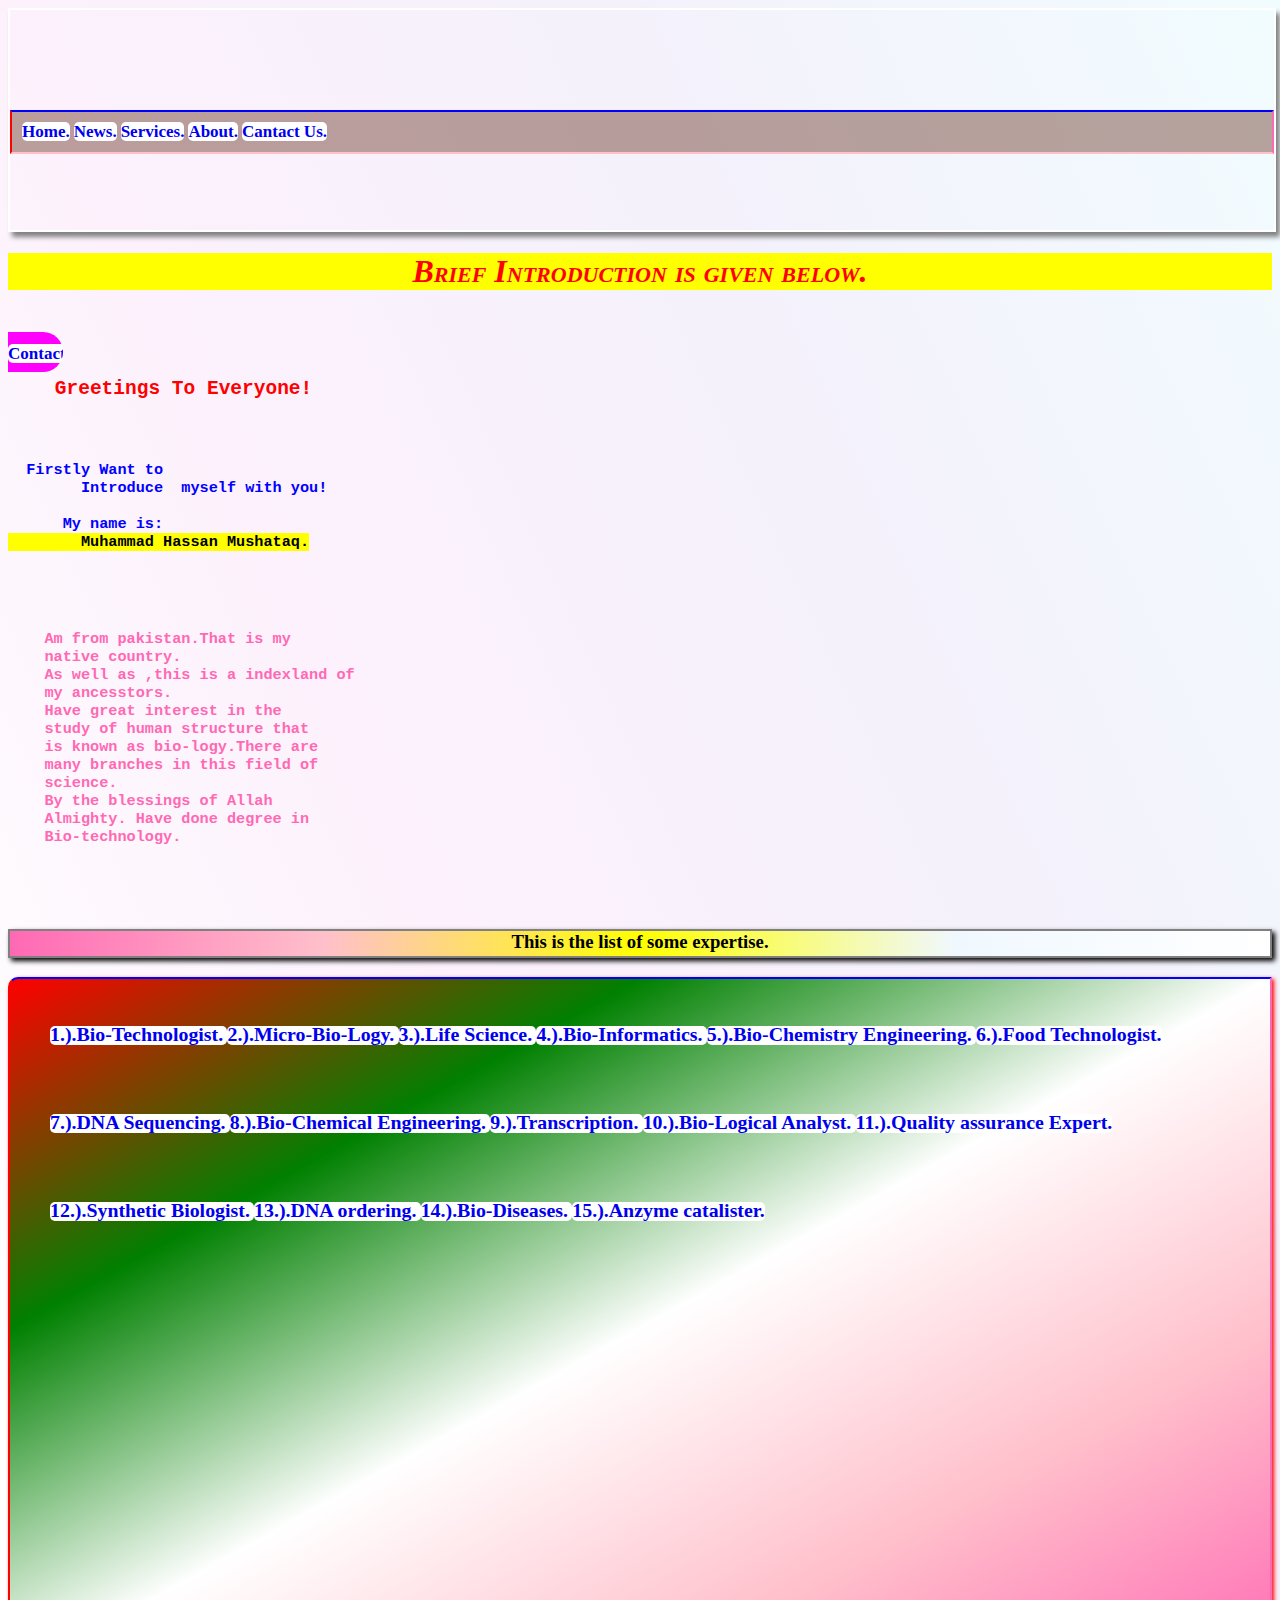
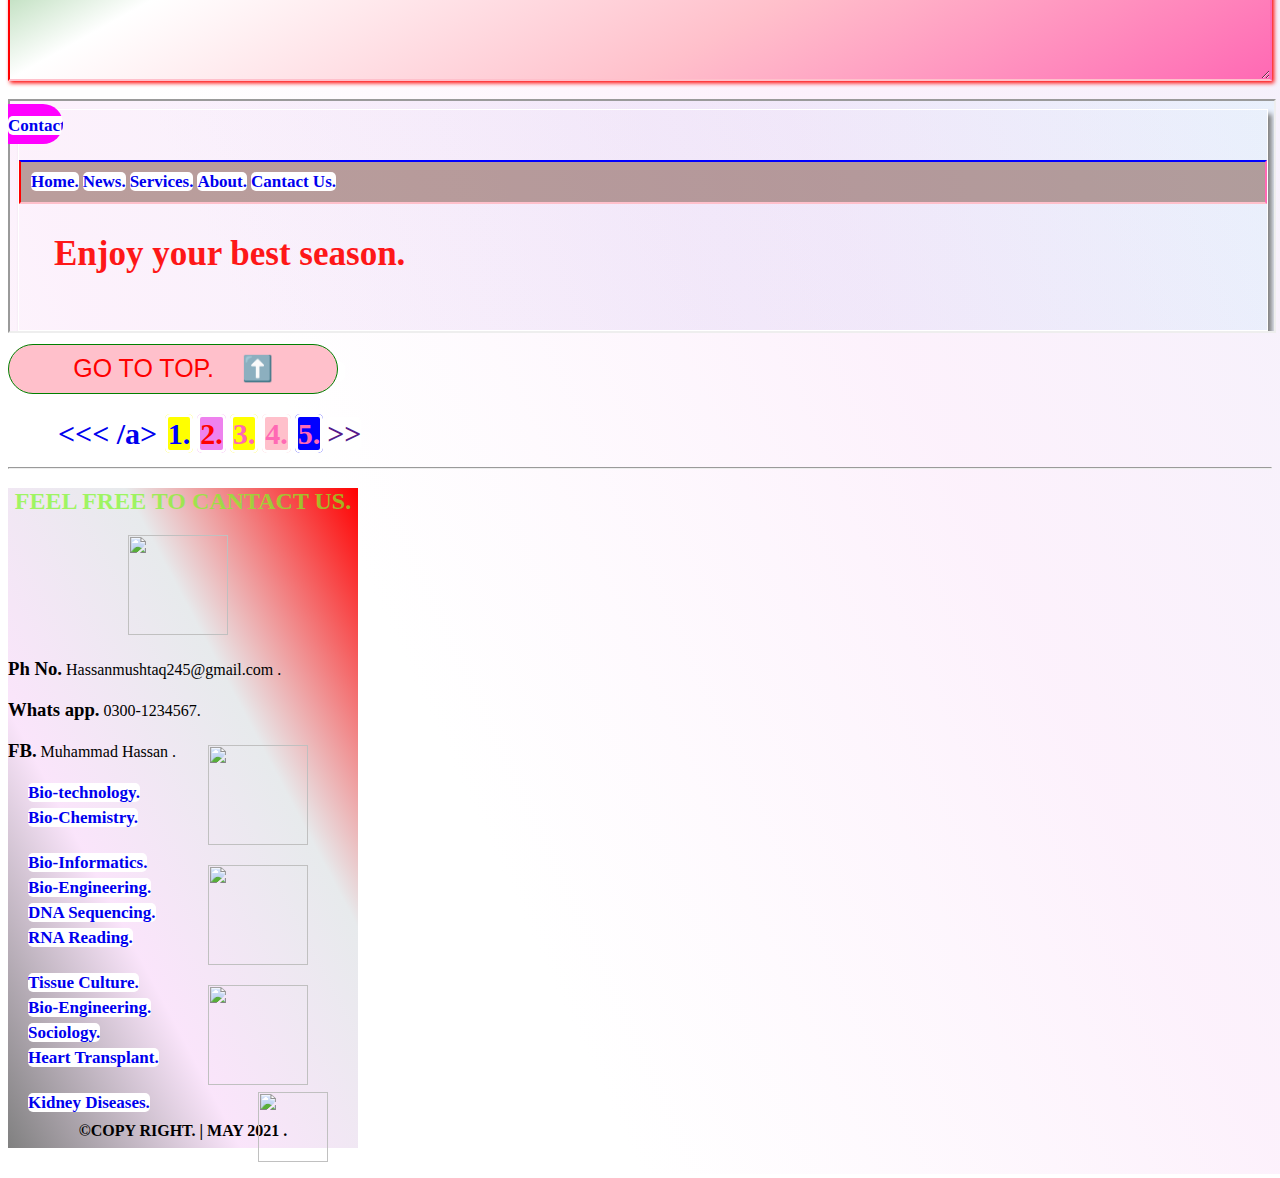
==== about.html @ 9cd4fee5 "initial comment" ====
<!DOCTYPE html>

<html lang="eng-us">

<head>
  <meta name="viewport" content="width=device-width, initial-scale=1.0">
  <meta http-equiv="CONTENT-TYPE" content="text/html; charset=UTF-8">
  <title>About Us.</title>
  <meta charset="utf-8">
  <link href="style.css" rel="stylesheet">
</head>

<body>
  <div id="nav4">
    <ul style="border-radius: 0px;   background-color: rgba(120,73,60,0.5);  border-radius: 0px; margin-top: 100px;   ">
      <a style="margin-left: -30px;   " href="index.html">Home.<li></li></a>
      <a href="news.html">News.<li></li></a>
      <a href="services.html">Services.<li></li></a>
      <a href="about.html">About.<li></li></a>
      <a href="contact.html">Cantact Us.<li></li></a>
    </ul>
  </div>


  <div style="z-index: 1;  margin-left: 0px;  margin-top: 100px;     " id="Contact_fixed">
    <a href="contact.html">
      Contact Us.</a>
  </div>

  <h1
    style="margin-left: 0px;  background-color: yellow;  text-align: center;  color: red; font-style: italic;  font-variant: small-caps;  ">
    Brief Introduction is given below.</h1>
  <p>
  <pre><h2 style="color: red;  ">  
      
      
    Greetings To Everyone!</h2>
      <h3 style="color: blue; ">  Firstly Want to 
        Introduce  myself with you!
    
      My name is: <mark>
        Muhammad Hassan Mushataq.</mark></h3>
      <h3 style="color: hotpink;  ">
    Am from pakistan.That is my 
    native country.
    As well as ,this is a indexland of
    my ancesstors.
    Have great interest in the 
    study of human structure that 
    is known as bio-logy.There are 
    many branches in this field of 
    science.
    By the blessings of Allah 
    Almighty. Have done degree in 
    Bio-technology.
      </h3>
    </pre>
  </p>
  <h3
    style=" border: 2px solid grey;   text-align: center; background-color: white; box-shadow: 3px 3px 5px black; height: 25px;    margin-top: 20px;  background-image: linear-gradient(to left ,white,aliceblue,yellow,pink,hotpink); ">
    This is the list of some expertise. </h3>




  <ul
    style="height: 700px;  margin: 0px;   overflow: auto; resize: auto;  box-shadow: 2px 2px 4px red;  background-image: linear-gradient(to bottom right ,red,green,white,pink,hotpink) ">

    <a
      href="https://www.google.com/url?sa=t&source=web&rct=j&url=https://learn.org/articles/Biotechnician_Frequently_Asked_Career_and_Salary_Questions.html&ved=2ahUKEwie59WF8e_yAhUjzoUKHdKLAlcQFnoECAcQBQ&usg=AOvVaw0mFumDjKcEqJSX8TJBc6c8   ">
      <li>
        <h3>1.).Bio-Technologist.</h3>
      </li>
    </a>
    <a
      href=" https://www.google.com/url?sa=t&source=web&rct=j&url=https://www.nature.com/subjects/microbiology&ved=2ahUKEwiZgfLx8O_yAhVCzYUKHbgHD_QQFnoECFsQBQ&usg=AOvVaw0Kgr1nWhgxZPzt3Gu9NaBw ">
      <li>
        <h3>2.).Micro-Bio-Logy.</h3>
      </li>
    </a>
    <a
      href=" https://www.google.com/url?sa=t&source=web&rct=j&url=https://www.journals.elsevier.com/life-sciences&ved=2ahUKEwinl8fk8O_yAhUErxoKHY4YDCAQFnoECAwQBQ&usg=AOvVaw15R36EHIaOsaGJD3xRQGC- ">
      <li>
        <h3>3.).Life Science.</h3>
      </li>
    </a>
    <a
      href=" https://www.googleadservices.com/pagead/aclk?sa=L&ai=DChcSEwiMvKbU8O_yAhWGhdUKHZZ_Ap4YABAAGgJ3cw&ae=2&ohost=www.google.com&cid=CAESQOD285w23EkCc103GOt9DLh5YTBenlTULRrW_HI4yBdjOzdPVJhPJjE6MJYs0O-FSr-fF87FbjCMKp8sPYx77Rw&sig=AOD64_02zMU7JUruobDP2lYvaXtkzPmSUg&q&adurl&ved=2ahUKEwjHmpzU8O_yAhXuzIUKHV1ND20Q0Qx6BAgGEAE ">
      <li>
        <h3>4.).Bio-Informatics.</h3>
      </li>
    </a>
    <a
      href="https://www.googleadservices.com/pagead/aclk?sa=L&ai=DChcSEwijhrDH8O_yAhU3GgYAHT8OAXMYABAAGgJ3cw&ae=1&ohost=www.google.com&cid=CAESQOD2qY1yNiV3yrTq4WrHIbXj21AcsTt0XnCXArDQQJo4MSvMgX_rLIGq5_qLQdnCRUPbyfc8ySyhANPe-XSQoG0&sig=AOD64_3ydGEnt1s3ydhw2u-mutOVgWvogg&q&adurl=https://www.exxonmobilchemical.com/en/?utm_source%3Dgoogle%26utm_medium%3Dcpc%26utm_campaign%3Dchemical_general_none%26ds_k%3Dchemical%2Bengineering%26gclsrc%3Daw.ds%26gclid%3DCjwKCAjwvuGJBhB1EiwACU1AiRGYGDkJVYXy6x_7HJ8KbEf3aXf63aTevfHoJ_I9hxRm2HM-OmpCMRoCknwQAvD_BwE&ved=2ahUKEwjwyqbH8O_yAhVNxIUKHZ7EA1gQ0Qx6BAgEEAE  ">
      <li>
        <h3>5.).Bio-Chemistry Engineering.</h3>
      </li>
    </a>
    <a
      href=" https://www.google.com/url?sa=t&source=web&rct=j&url=https://www.ift.org/career-development/learn-about-food-science/food-facts/about-fs-and-t&ved=2ahUKEwi486O48O_yAhVFQBoKHSYNBUMQFnoECCUQBQ&usg=AOvVaw3S3WMksAb_3wXVKqEEDvGH ">
      <li>
        <h3>6.).Food Technologist.</h3>
      </li>
    </a>
    <a
      href="https://www.googleadservices.com/pagead/aclk?sa=L&ai=DChcSEwjKl5Wq8O_yAhXYiNUKHe2jA58YABABGgJ3cw&ae=2&ohost=www.google.com&cid=CAESQOD2LWOGkJ4R4JXDqlR3ws4nByLhT85gGocOJZ6eswZRFgA9tci4XxLfMibupuuZMsRyVOSMHkquIyB0AYqyNn8&sig=AOD64_3ArBCNnTF1DVMbKUKB4q3nzyAR2Q&q&adurl&ved=2ahUKEwinzoyq8O_yAhUvxYUKHb7rBJ4Q0Qx6BAgFEAE ">
      <li>
        <h3>7.).DNA Sequencing.</h3>
      </li>
    </a>

    <a
      href="https://www.google.com/url?sa=t&source=web&rct=j&url=https://usic.sheffield.ac.uk/programmes/subjects/chemical-and-biological-engineering&ved=2ahUKEwjmwpmb8O_yAhXox4UKHQSaD7QQFnoECAQQBQ&usg=AOvVaw3b0rHgeronPrVDXd04c7yV  ">
      <li>
        <h3>8.).Bio-Chemical Engineering.</h3>
      </li>
    </a>
    <a
      href=" https://www.google.com/url?sa=t&source=web&rct=j&url=https://en.m.wikipedia.org/wiki/Transcription_(biology)&ved=2ahUKEwjK1fWG8O_yAhURCxoKHRHxBwQQFnoECEsQAQ&usg=AOvVaw3YYEMO_RgzqRVYSu7GePLV ">
      <li>
        <h3>9.).Transcription.</h3>
      </li>
    </a>
    <a
      href="https://www.google.com/url?sa=t&source=web&rct=j&url=https://www.nebiolab.com/basics-of-bioanalysis/amp/&ved=2ahUKEwjXwM7t7-_yAhUQ1xoKHdJ1CRUQFnoECDoQAQ&usg=AOvVaw3wsBxi8LgYfl0FiR7ZL7En&ampcf=1   ">
      <li>
        <h3>10.).Bio-Logical Analyst.</h3>
      </li>
    </a>
    <a
      href=" https://www.googleadservices.com/pagead/aclk?sa=L&ai=DChcSEwjil8vY7-_yAhUZGQYAHQQ_COQYABABGgJ3cw&ae=2&ohost=www.google.com&cid=CAESQOD2TinUneI9yU-JMkt8iYmqtJxuU4r4UgMLr4OI8eewXZhGorgGjRhf2KHeUYe72l0mW9EWgrMArRBeP-Dl3_A&sig=AOD64_0VzwWCB8JnbBz8pgghy3j69M7doA&q&adurl&ved=2ahUKEwi2sMPY7-_yAhVSyhoKHWW9CncQ0Qx6BAgEEAE  ">
      <li>
        <h3>11.).Quality assurance Expert.</h3>
      </li>
    </a>
    <a
      href="https://www.googleadservices.com/pagead/aclk?sa=L&ai=DChcSEwiC3prH7-_yAhVZxNUKHdxKDucYABAAGgJ3cw&ae=2&ohost=www.google.com&cid=CAESQOD23BAizCY_MNgEq3L8A6asjiWoZGblFpUoqT8H2c1d4yKshcP3oTIYxszmdSKbR7BHCbepTWfsvD0sD0Usavk&sig=AOD64_0QidXGNBxp4mXu7SI5uv2L4eEKQw&q&adurl&ved=2ahUKEwj35JHH7-_yAhVEhRoKHZqLAUkQ0Qx6BAgFEAE   ">
      <li>
        <h3>12.).Synthetic Biologist.</h3>
      </li>
    </a>
    <a
      href="https://www.googleadservices.com/pagead/aclk?sa=L&ai=DChcSEwjK0fCn7-_yAhXUmtUKHdu_AcoYABADGgJ3cw&ae=2&ohost=www.google.com&cid=CAESQOD2nXKRcGGt4l4PauAh8yhtG6yMCpp1Z-qtB5PYQflxCqfbTM4QPNSEMaLGijAvT7ApPOrfa_lYyyQZ1iRkGPw&sig=AOD64_0PXyZYX8WMx_jtQOL_e1ItOE4K-w&q&adurl&ved=2ahUKEwjO0-in7-_yAhUD3IUKHSVUAB8Q0Qx6BAgDEAE    ">
      <li>
        <h3>13.).DNA ordering.</h3>
      </li>
    </a>
    <a
      href=" https://www.google.com/url?sa=t&source=web&rct=j&url=https://emergency.cdc.gov/agent/agentlist-category.asp&ved=2ahUKEwjRssiN7-_yAhVIJhoKHcUgB3MQFnoECAMQBQ&usg=AOvVaw3LrJ9QTZJy5doMGyxid79j   ">
      <li>
        <h3>14.).Bio-Diseases.</h3>
      </li>
    </a>
    <a
      href="https://www.googleadservices.com/pagead/aclk?sa=L&ai=DChcSEwi60JX66e_yAhWD-FEKHc3cCSYYABAAGgJ3cw&ae=2&ohost=www.google.com&cid=CAESQOD2rPL30a7z6gFT_JyeO8Mo6k2tzL2asyqduDLJlIWoUkOq4sMqT7knWcZhpF5Nbl5Ha9FbOOiVgABC1-9U3L4&sig=AOD64_2MZ-XgwDVhHZuZBOc_iio6Wr4e-Q&q&adurl&ved=2ahUKEwi9xI766e_yAhWrzoUKHX7qD3gQ0Qx6BAgDEAE    ">
      <li>
        <h3>15.).Anzyme catalister.</h3>
      </li>
    </a>
    </a>
  </ul>
  <br>





  <div style="margin-left: 0px;  z-index: 1;  margin-top: 5px;   " id="Contact_fixed">
    <a href="contact.html">
      Contact Us.</a>
  </div>




  <!--iframe.-->

  <iframe src="index.html" height="230px" width="100%"></iframe>

  <a href="about.html"><input style="margin-left: 0px;    " class="gototop" type="submit" value="GO TO TOP.    ⬆️" </a>
    <p style="margin-left: 50px;   ">
      <a style="font-size: 30px;    background-color: white;    " href="index.html">&lt<< /a>
          <a style="background-color: yellow;      color: blue;   " class="pgn" href="index.html">1.</a>
          <a style="background-color: violet;   color: red;   " class="pgn" href="news.html">2.</a>
          <a style="background-color: yellow; " class="pgn" href="services.html">3.</a>
          <a style="background-color: pink; " class="pgn" href="about.html">4.</a>
          <a style="background-color: blue;   " class="pgn" href="contact.html">5.</a>
          <a style="font-size: 30px;   " href="">>></a>
    </p>

    <hr>














    <!--footer.-->
    <footer style="margin-left:  0px;">
      <h2 style="color: rgba(125,250,35,0.7); text-align: center;   ">FEEL FREE TO CANTACT US.</h2>
      <img style="margin-left: 120px;         " src="all/web./telephone-3594206_1920.jpg" height="100px"
        width="100px"><br>

      <h3 style="display: inline-block;   ">Ph No.</h3>
      <p style="display: inline-block;  "> Hassanmushtaq245@gmail.com .</p><br>
      <h3 style="display: inline-block;  margin-top: 0px;   ">Whats app.</h3>
      <p style="display: inline-block;  margin-top: -30px;   ">0300-1234567.</p> <br>
      <h3 style="display: inline-block;   margin-top: 0px;   ">FB.</h3>
      <p style="display: inline-block;  margin-top: 0px;     ">Muhammad Hassan .</p> <br>
      <a class="link"
        href=" https://www.google.com/search?q=bio+technology&oq=bio+technology+&aqs=chrome..69i57.3104j0j4&client=ms-android-huawei-rev1&sourceid=chrome-mobile&ie=UTF-8    ">Bio-technology.</a><br>
      <a class="link"
        href="https://www.google.com/search?q=bio+chemistry&oq=bio+chemistry+&aqs=chrome..69i57.5846j0j4&client=ms-android-huawei-rev1&sourceid=chrome-mobile&ie=UTF-8      ">Bio-Chemistry.</a>
      <br>

      <a style="background:none;   "
        href="https://www.google.com/search?q=bio+chemistry&oq=bio+chemistry+&aqs=chrome..69i57.5846j0j4&client=ms-android-huawei-rev1&sourceid=chrome-mobile&ie=UTF-8     "><img
          style="margin-left: 200px;   margin-top: -150px;    " src="all/web./2941539.png" width="100px"
          height="100px"></a>

      <a class="link"
        href=" https://www.google.com/search?q=bio+informatics&oq=bio+informatics+&aqs=chrome..69i57.6946j0j9&client=ms-android-huawei-rev1&sourceid=chrome-mobile&ie=UTF-8   ">Bio-Informatics.</a><br>
      <a class="link"
        href="https://www.google.com/search?q=bio+engineering&client=ms-android-huawei-rev1&sxsrf=AOaemvI3NcnT-LymAGf0ZGC1Ddsu6NTzcw%3A1631114875172&ei=e9Y4YZaGCrHDlwSy-b2gBw&oq=bio+engineering&gs_lcp=ChNtb2JpbGUtZ3dzLXdpei1zZXJwEAMyBAgjECcyBAgjECcyBAgjECcyDAgAELEDEIMBEAoQQzIGCAAQChBDMgQIABBDMg0IABCABBCHAhCxAxAUMgoIABCxAxCDARBDOgQIABBHUOr2AVjomAJghZkCaABwAXgAgAHHC4gBxwuSAQM3LTGYAQCgAQHIAQjAAQE&sclient=mobile-gws-wiz-serp   ">Bio-Engineering.</a><br>
      <a class="link"
        href="https://www.google.com/search?q=DNA&client=ms-android-huawei-rev1&sxsrf=AOaemvI3NcnT-LymAGf0ZGC1Ddsu6NTzcw%3A1631114875172&ei=e9Y4YZaGCrHDlwSy-b2gBw&oq=DNA&gs_lcp=[base64]&sclient=mobile-gws-wiz-serp     ">DNA
        Sequencing.</a><br>
      <a class="link"
        href=" https://www.google.com/search?q=RNA&client=ms-android-huawei-rev1&sxsrf=AOaemvI3NcnT-LymAGf0ZGC1Ddsu6NTzcw%3A1631114875172&ei=e9Y4YZaGCrHDlwSy-b2gBw&oq=RNA&gs_lcp=[base64]&sclient=mobile-gws-wiz-serp   ">RNA
        Reading.</a><br>

      <a style="background: none;  "
        href="  https://www.google.com/search?q=RNA&client=ms-android-huawei-rev1&sxsrf=AOaemvI3NcnT-LymAGf0ZGC1Ddsu6NTzcw%3A1631114875172&ei=e9Y4YZaGCrHDlwSy-b2gBw&oq=RNA&gs_lcp=[base64]&sclient=mobile-gws-wiz-serp    ">
        <img style="margin-left: 200px;   margin-top: -150px;    " src="all/web./2867265.png" width="100px"
          height="100px"> </a>

      <a class="link"
        href="https://www.google.com/search?q=RNA&client=ms-android-huawei-rev1&sxsrf=AOaemvI3NcnT-LymAGf0ZGC1Ddsu6NTzcw%3A1631114875172&ei=e9Y4YZaGCrHDlwSy-b2gBw&oq=RNA&gs_lcp=[base64]&sclient=mobile-gws-wiz-serp      ">Tissue
        Culture.</a><br>
      <a class="link"
        href="https://www.google.com/search?q=RNA&client=ms-android-huawei-rev1&sxsrf=AOaemvI3NcnT-LymAGf0ZGC1Ddsu6NTzcw%3A1631114875172&ei=e9Y4YZaGCrHDlwSy-b2gBw&oq=RNA&gs_lcp=[base64]&sclient=mobile-gws-wiz-serp   ">Bio-Engineering.</a><br>
      <a class="link"
        href="https://www.google.com/search?q=sociology&client=ms-android-huawei-rev1&sxsrf=AOaemvKTUCnegonYHde2C5jxIxKu27xKHA%3A1631115180635&ei=rNc4YZeaJsO6adORs8AB&oq=sociology&gs_lcp=[base64]&sclient=mobile-gws-wiz-serp   ">Sociology.</a><br>
      <a class="link"
        href="https://www.google.com/search?q=heart+transplant&client=ms-android-huawei-rev1&sxsrf=AOaemvKTUCnegonYHde2C5jxIxKu27xKHA%3A1631115180635&ei=rNc4YZeaJsO6adORs8AB&oq=heart+tra&gs_lcp=[base64]&sclient=mobile-gws-wiz-serp     ">Heart
        Transplant.</a><br>

      <a style="background: none;   "
        href="https://www.google.com/search?q=heart+transplant&client=ms-android-huawei-rev1&sxsrf=AOaemvKTUCnegonYHde2C5jxIxKu27xKHA%3A1631115180635&ei=rNc4YZeaJsO6adORs8AB&oq=heart+tra&gs_lcp=[base64]&sclient=mobile-gws-wiz-serp      "><img
          style="margin-left: 200px;   margin-top: -150px;    " src="all/web./3830342.png" width="100px"
          height="100px"></a>
      <a class="link"
        href="  https://www.google.com/search?q=kidney&client=ms-android-huawei-rev1&sxsrf=AOaemvKTUCnegonYHde2C5jxIxKu27xKHA%3A1631115180635&ei=rNc4YZeaJsO6adORs8AB&oq=kidney&gs_lcp=[base64]&sclient=mobile-gws-wiz-serp   ">Kidney
        Diseases.</a><br>



      <h4 style="text-align: center;  margin-top: 7px;  ">©COPY RIGHT. | MAY 2021 .</h4>




    </footer>

    <!--footer.-->
    <!--<footer style="margin-left: 0px;  ">
  <h2 style="color: rgba(125,250,35,0.7); text-align: center;   ">FEEL FREE TO CANTACT US.</h2>
  <img style="margin-left: 120px;         "src="all/web./telephone-3594206_1920.jpg" height="100px" width="100px"><br>
  
  <h3 style="display: inline-block;   ">Ph No.</h3>
  <p style="display: inline-block;  ">     Hassanmushtaq245@gmail.com .</p><br>
  <h3 style="display: inline-block;  margin-top: 0px;   ">Whats app.</h3>
  <p style="display: inline-block;  margin-top: -30px;   ">0300-1234567.</p> <br> 
  <h3 style="display: inline-block;   margin-top: 0px;   ">FB.</h3>
  <p style="display: inline-block;  margin-top: 0px;     ">Muhammad Hassan .</p> <br>
  <a class="link"href="www.Biotechnology.com">Bio-technology.</a><br>
   <a class="link"href="www.Biochemistry.com">Bio-Chemistry.</a>   
  <br>
  
  <a style="background:none;   "href="Www.biomedical tools.com"><img style="margin-left: 200px;   margin-top: -150px;    "src="all/web./2941539.png" 
    width="100px" height="100px"></a>    
  
    <a class="link"href="www.bio informatics.com">Bio-Informatics.</a><br>
        <a class="link"href="www.bio engineering.com">Bio-Engineering.</a><br>
      <a class="link"href="www.Dna sequencing.com">DNA Sequencing.</a><br>
       <a class="link"href="www.rna study.com">RNA Reading.</a><br>
  
  <a style="background: none;  " href="Www.bio medical.com" > <img style="margin-left: 200px;   margin-top: -150px;    "src="all/web./2867265.png" 
    width="100px" height="100px">   </a> 
  
      <a class="link"href="www.tissue culture.com">Tissue Culture.</a><br>
            <a class="link"href="Www.bio engineering.com">Bio-Engineering.</a><br>
     <a class="link"href="www.sociology.com">Sociology.</a><br>
        <a class="link"href="www.heart transplant.com">Heart Transplant.</a><br>
  
  <a style="background: none;   "href="www.bio medical reports.com"><img style="margin-left: 200px;   margin-top: -150px;    "src="all/web./3830342.png" 
    width="100px" height="100px"></a>
         <a class="link"href="Www.kidney.com">Kidney Diseases.</a><br>
    
 
  
  <h4 style="text-align: center;  margin-top: 7px;  ">©COPY RIGHT. | MAY 2021 .</h4>
              
              
              
              
</footer>   -->





    <!--<footer style="margin-left: 0px;  ">
  <h2 style="color: rgba(125,250,35,0.7); text-align: center;   ">FEEL FREE TO CANTACT US.</h2>
  <img style="margin-left: 120px;         "src="all/web./telephone-3594206_1920.jpg" height="100px" width="100px"><br>
  
  <h3 style="display: inline-block;   ">Ph No.</h3>
  <p style="display: inline-block;  ">0303-8040558.</p><br>
  <h3 style="display: inline-block;  margin-top: 0px;   ">Whats app.</h3>
  <p style="display: inline-block;  margin-top: -30px;   ">0303-8040558.</p> <br> 
  <h3 style="display: inline-block;   margin-top: 0px;   ">FB.</h3>
  <p style="display: inline-block;  margin-top: 0px;     ">0303-8040558.</p> <br>
  <a class="link"href="">Bio-technology.</a><br>
   <a class="link"href="">Bio-technology.</a>   
  <br>
  
  <a style="background:none;   "href=""><img style="margin-left: 200px;   margin-top: -150px;    "src="all/barbecue-1239434_1920.jpg" 
    width="100px" height="100px"></a>    
  
    <a class="link"href="">Bio-technology.</a><br>
        <a class="link"href="">Bio-technology.</a><br>
      <a class="link"href="">Bio-technology.</a><br>
       <a class="link"href="">Bio-technology.</a><br>
  
  <a style="background: none;  " href="" > <img style="margin-left: 200px;   margin-top: -150px;    "src="all/barbecue-1239434_1920.jpg" 
    width="100px" height="100px">   </a> 
  
      <a class="link"href="">Bio-technology.</a><br>
            <a class="link"href="">Bio-technology.</a><br>
     <a class="link"href="">Bio-technology.</a><br>
        <a class="link"href="">Bio-technology.</a><br>
  
  <a style="background: none;   "href=""><img style="margin-left: 200px;   margin-top: -150px;    "src="all/barbecue-1239434_1920.jpg" 
    width="100px" height="100px"></a>
         <a class="link"href="">Bio-technology.</a><br>
    
 
  
  <h4 style="text-align: center;  margin-top: 7px;  ">©COPY RIGHT. | MAY 2021 .</h4>
              
              
              
              
</footer>     -->

    <img style="margin-left: 250px; height: 70px;  width: 70px;  animation-duration: 25s;   " id="imgmv"
      src="all/web./4207253.png">


</body>
---- style.css ----
body{
  
  background-image: linear-gradient(to bottom left,rgba(120,230,255,0.1),rgba(145,120,220,0.1),rgba(230,120,225,0.1),white,white);
}
#nav{
  box-shadow: 4px 5px 5px grey;
  border: 1px solid white;
  height: 220px;
  width: 100%;
  background-image: url(" all/web./beach-1110498_1920.jpg  ");
  background-size: cover;
}

#nav2{
    box-shadow: 4px 5px 5px grey;  
  border: 2px solid white;
  height: 220px;
  width: 100%;
  background-image: url(" all/news-644847_1920.jpg");
  background-size: contain;
}

#nav3{
   box-shadow: 4px 5px 5px grey;   
  border: 2px solid white;
  height: 220px;
  width: 100%;
  background-image: url(" https://cdn.pixabay.com/photo/2017/12/22/19/23/surgery-3034133_640.jpg     ");
  background-size: cover;
}

#nav4{
  box-shadow: 4px 5px 5px grey;
  border: 2px solid white;
  height: 220px;
  width: 100%;
  background-image: url(" all/web./about-us-1714489_1920.jpg");
  background-size: contain;
}
#nav5{
  box-shadow: 4px 5px 5px grey;   
  background-image: url(" https://cdn.pixabay.com/photo/2013/07/18/10/59/human-skeleton-163715_640.jpg    ");
  border: 2px solid white;
  height: 220px;
  width: 100%;
  background-size: contain;  
  
  
  
}





ul{
  
  margin-top: 0px; 
  list-style: none;
  background-color: white;
  border-left: 2px solid red;
  border-right: 2px solid hotpink; 
  border-top: 2px solid blue; 
  border-bottom: 2px solid pink;   
  height: 40px;
  border-top-left-radius: 10px;  
}
li{
  display: inline-block;
  margin-top: 25px;
}
a{
  
  text-align: center;
  font-weight: bold;
  font-size: 17px;
  margin-left: -0px;
  text-decoration: none;
}
a:link,a:visited{
  background-color:white;
  border-radius: 5px;
}
a:hover,a:active{
  background-color: hotpink;
  border-radius: 30px;
  height: 130px; 
  text-shadow: 2px 3px 0.5px black;
  color: white;
}
#homeimge{
  height: 200px;
  width: 340px;
  animation-name: ani;
  animation-duration: 30s;
  animation-iteration-count: infinite;
  height: 250px;
  border: 1px solid yellow;
  box-shadow: 2px 2px 5px grey;  
  background-size: cover;
}
@keyframes ani{
  0%{
   background-image: url("all/web./newspaper-412452_1920.jpg    " );
    background-size: cover;
  }
  25%{
    background-image: url("https://cdn.pixabay.com/photo/2020/01/13/19/43/lizard-4763351_640.jpg  ");
    background-size: cover;
    
  }
  50%{
    background-image: url("all/web./periodic-table-1059755_1920.png");
    background-size: cover;
  }
  75%{
    background-image:url(" https://cdn.pixabay.com/photo/2017/12/22/19/23/surgery-3034133_640.jpg   ");
  }
  100%{
    background-image: url("https://cdn.pixabay.com/photo/2018/07/15/10/44/dna-3539309_640.jpg  ");
    
  }
  
}
          /*      flip card .      */
.main{
  margin-top: 30px;
  margin-left: 50px;
  border: 2px solid red;
  height: 300px;
  width: 250px;
  position: relative;
  overflow: ;
  border-radius: 20px;
  box-shadow: 10px 10px  5px black; 
}
.card1{
  margin-top: -303px;
  border-radius: 20px;
  height: 100%;
  width: 100%;   
  position: absolute;
  border-radius: 20px;
  transform-style: preserve-3d;
  transition: all 5s ease;
  
}
.front{
  border-radius: 18px;
  height: 100%;
  width: 100%;
  position: absolute;
  text-align: center;
  color: greenyellow;
  background-color: orange;
  backface-visibility: hidden;
}
.back{
  border-radius: 18px;
    height: 100%;
  width: 100%;
  text-align: center;
  position: absolute;
  background-color: chartreuse;
  backface-visibility: hidden; 
  transform: rotateY(180deg);
}   
.card1:hover{
  transform: rotateY(180deg);
  
}
.imf{
  position: absolute;
  height: 100%;
  width: 100%;
  top: 0px;
  left: 0px;
  border-radius: 20px;
  
}
.imb{
  border-radius: 20px;
  left: 0px;
  top: 0px;
  height: 100%;
  position: absolute;
  width: 100%;
}
#idf{
  color: transparent;
  -webkit-background-clip: text;
  background-image: url("all/magazine-unlock-01-2.3.4472-_64A0A46E2DC9A4E16B0488A5EC20CD6B.jpg");
}

#card1{
height: 250px;
  width: 250px;
  margin-left:   px;
  border: 0px solid red;
  
  
  
}
footer{
  box-sizing: border-box;
  height: 660px;
  width: 350px;
  margin-left: -50px;
  background-image: linear-gradient(to bottom left ,red,rgba(20,50,70,0.1),rgba(230,123,233,0.2),grey);
  column-count: 0;
  
}
.link{
  margin: 20px;
  line-height: 25px; 
  
}
.link:hover{
  font-size: 20px; 
  border-radius: 20px;
 /* background-color: greenyellow;   */
  color: red; 
  transform: rotate(360deg);
  transition-duration: 3s;
  text-decoration: underline;  
  
}
.pgn{
  font-size: 30px;
  color: hotpink;
  border: 3px solid white;
  
  
}
.gototop{
  width: 330px;  
  height: 50px; 
  margin-left: -45px; 
  background-color:pink; 
  font-size: 25px;  
  color:  red;   
}
.gototop:link,
.gototop:visited{
  color: greenyellow;
}
.gototop:visited,
.gototop:hover{
  text-shadow: 4px 5px 5px black; 
  color: white;
  border-radius: 30px; 
  transform: rotate(360deg);
  transition-duration: 3s;
  background-color: violet;
  border: 2px solid rgba(29,45,30,0.5);
  
}
#Contact_fixed{
  margin-bottom: 30px;
  overflow: scroll;
  width: 55px;
  height: 40px;
  white-space: nowrap;
   margin-left: 0px;     
    font-size: 30px; 
    background-color: magenta; 
    border-top-right-radius: 20px; 
    border-bottom-right-radius: 20px; 
    position: fixed; 
  margin-top: -348px;  
  box-sizing: border-box;
  text-align: center;    
  transition: width 3s,transform 2s;
  transition-timing-function: ease-in-out;
  
}
#Contact_fixed:hover{
  
  width: 250px;
  
}
#ser_ul{
  height: 380px;
  list-style: none;
  background: none;
  border: none;
  color: red;
  
  
  
}
input{
  height: 40px;
  width: px;    
  margin: 7px;
  border-radius: 30px;
  border: 1px solid green;
  text-align: center;
 font-size: 20px; 
  color: yellowgreen;
  transform: width 2s;
}
input:hover{
  background-color: hotpink;
  width: 280px; 
  transition-duration: 3s; 
  color: white;
}
#form{
  margin-left: 25px;
  background-image: linear-gradient(to bottom right, rgba(120,230,133,0.5),yellow,rgba(124,33,55,0.5),white,rgba(223,233,138,0.5));
}
::placeholder{
  font-size: 18px;
  color: magenta;
  
  
}

#rd:hover{
  width: 15px;
}
#rd1{
  width: 15px;   
}
#rd2{
   width: 15px;
}
label{
  color: blueviolet; 
  font-size: 20px;
  margin-left:20px; 
  margin-top: 100px;
}

#imgmv{
  height: 100px;
  width: 100px;
  margin-top: -100px;
 animation-name: mv;    
  animation-duration: 20s;
 margin-left: 170px; 
  animation-timing-function: ease-in-out;
  animation-iteration-count: infinite;
}
@keyframes mv{
  1%{
  /*   transform: translateY(1000px);    */
  }
  25%{
    
  }
  50%{
    
  }
  75%{
  }
  100%{
       transform: translateY(-4580px); 
  }
  
  
  
  
  
}
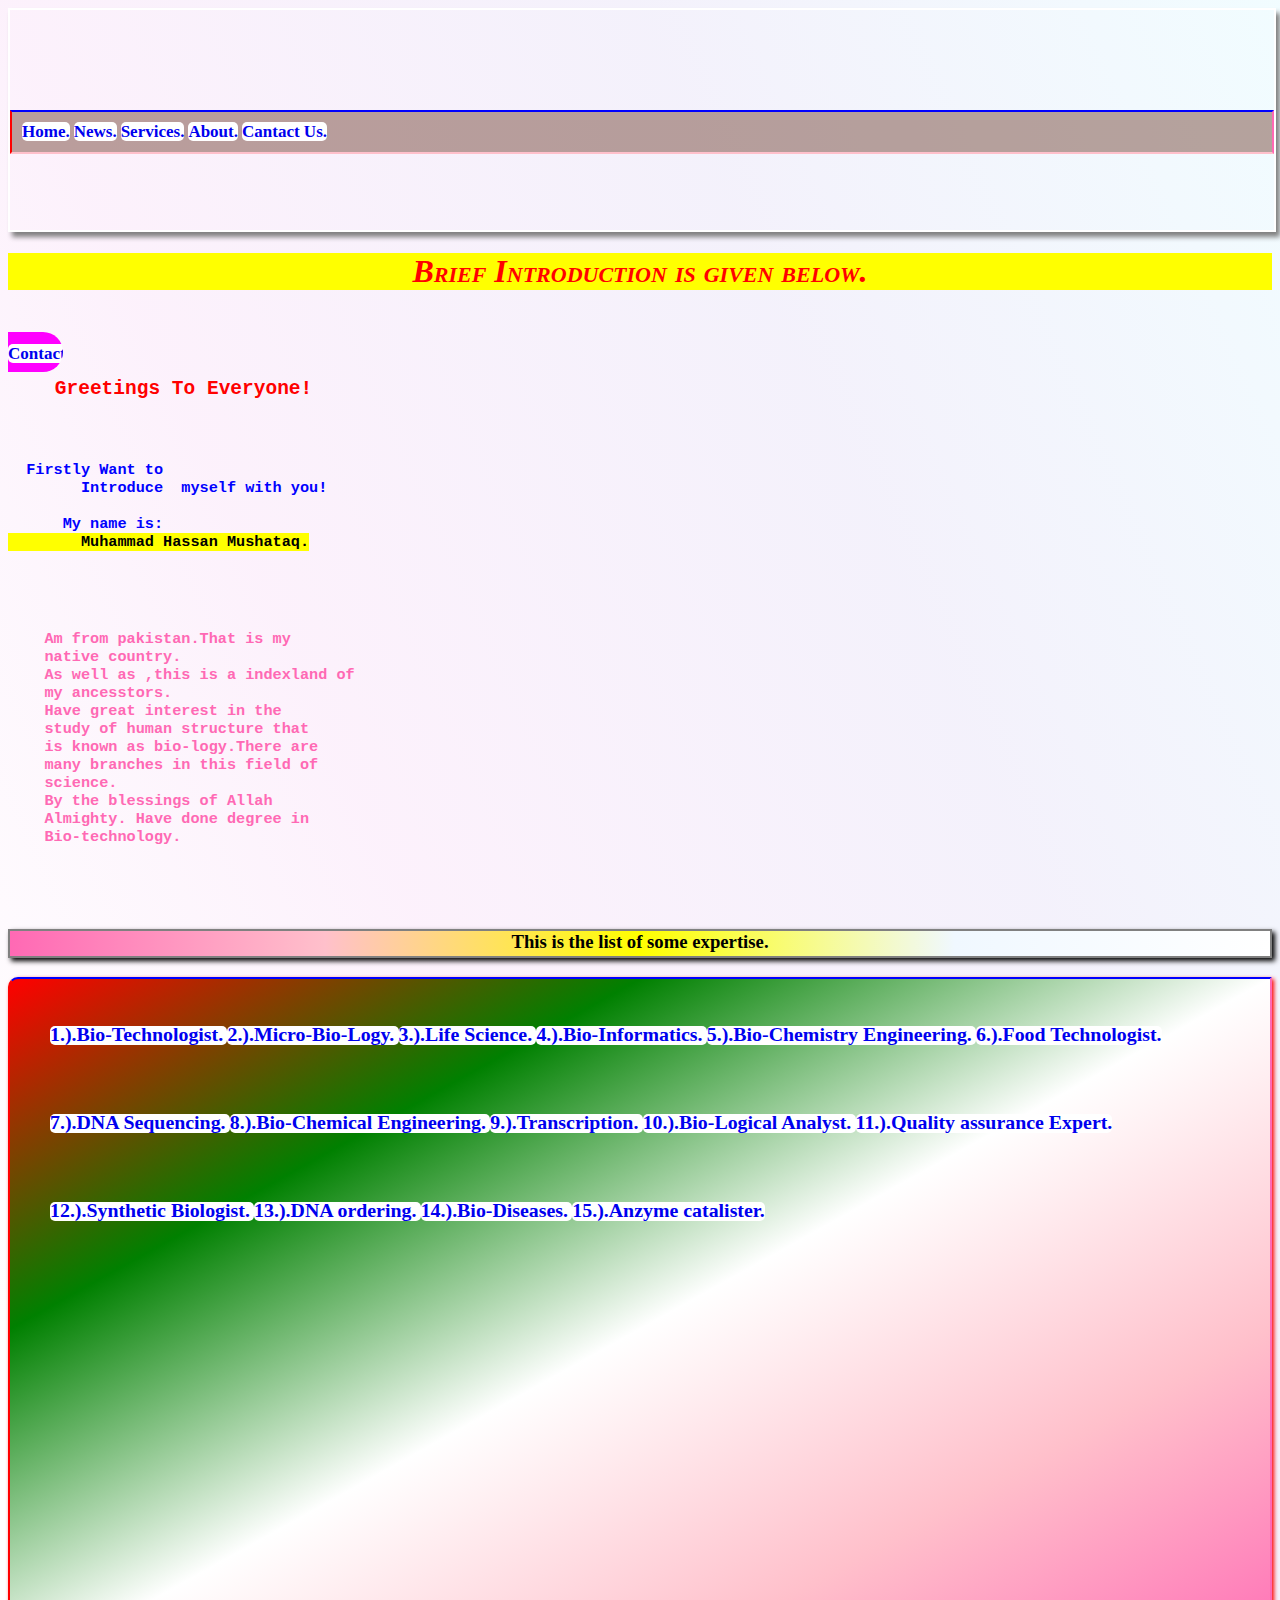
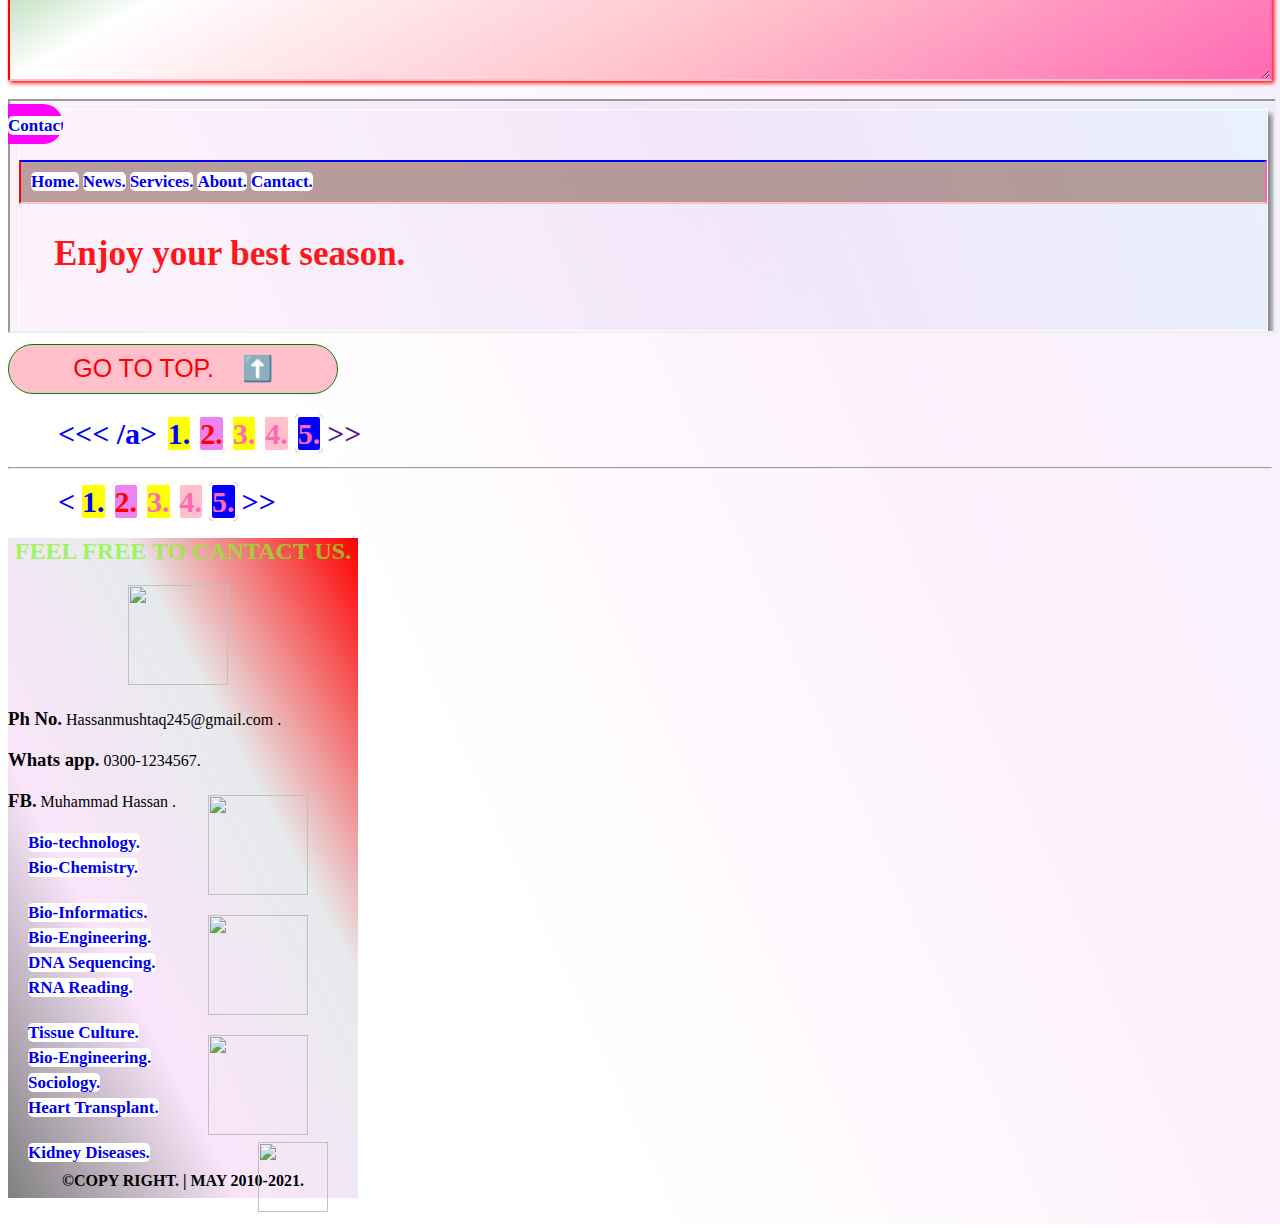
==== commit 26b9d616: "Update about.html" ====
--- a/about.html
+++ b/about.html
@@ -197,16 +197,22 @@
 
 
 
-
-
-
-
-
-
-    <!--footer.-->
-    <footer style="margin-left:  0px;">
+         <!--    pagination .-->
+
+    <p>
+      <a style="margin-left: 50px;  font-size: 30px;    background-color: white;    " href="index.html">&lt</a>
+          <a style="background-color: yellow;      color: blue;   " class="pgn" href="index.html">1.</a>
+          <a style="background-color: violet;   color: red;   " class="pgn" href="news.html">2.</a>
+          <a style="background-color: yellow; " class="pgn" href="services.html">3.</a>
+          <a style="background-color: pink; " class="pgn" href="about.html">4.</a>
+          <a style="background-color: blue;   " class="pgn" href="contact.html">5.</a>
+          <a style="font-size: 30px;   " href="Contact.html">>></a>
+    </p>
+
+    <!-- footer. -->
+    <footer style="margin-left: 0px;" >
       <h2 style="color: rgba(125,250,35,0.7); text-align: center;   ">FEEL FREE TO CANTACT US.</h2>
-      <img style="margin-left: 120px;         " src="all/web./telephone-3594206_1920.jpg" height="100px"
+      <img style="margin-left: 120px;         " src="https://cdn.pixabay.com/photo/2018/08/09/10/46/telephone-3594206_640.jpg       " height="100px"
         width="100px"><br>
 
       <h3 style="display: inline-block;   ">Ph No.</h3>
@@ -223,6 +229,77 @@
 
       <a style="background:none;   "
         href="https://www.google.com/search?q=bio+chemistry&oq=bio+chemistry+&aqs=chrome..69i57.5846j0j4&client=ms-android-huawei-rev1&sourceid=chrome-mobile&ie=UTF-8     "><img
+          style="margin-left: 200px;   margin-top: -150px;    " src=" https://cdn-icons-png.flaticon.com/512/2941/2941539.png        " width="100px"
+          height="100px"></a>
+
+      <a class="link"
+        href=" https://www.google.com/search?q=bio+informatics&oq=bio+informatics+&aqs=chrome..69i57.6946j0j9&client=ms-android-huawei-rev1&sourceid=chrome-mobile&ie=UTF-8   ">Bio-Informatics.</a><br>
+      <a class="link"
+        href="https://www.google.com/search?q=bio+engineering&client=ms-android-huawei-rev1&sxsrf=AOaemvI3NcnT-LymAGf0ZGC1Ddsu6NTzcw%3A1631114875172&ei=e9Y4YZaGCrHDlwSy-b2gBw&oq=bio+engineering&gs_lcp=ChNtb2JpbGUtZ3dzLXdpei1zZXJwEAMyBAgjECcyBAgjECcyBAgjECcyDAgAELEDEIMBEAoQQzIGCAAQChBDMgQIABBDMg0IABCABBCHAhCxAxAUMgoIABCxAxCDARBDOgQIABBHUOr2AVjomAJghZkCaABwAXgAgAHHC4gBxwuSAQM3LTGYAQCgAQHIAQjAAQE&sclient=mobile-gws-wiz-serp   ">Bio-Engineering.</a><br>
+      <a class="link"
+        href="https://www.google.com/search?q=DNA&client=ms-android-huawei-rev1&sxsrf=AOaemvI3NcnT-LymAGf0ZGC1Ddsu6NTzcw%3A1631114875172&ei=e9Y4YZaGCrHDlwSy-b2gBw&oq=DNA&gs_lcp=[base64]&sclient=mobile-gws-wiz-serp     ">DNA
+        Sequencing.</a><br>
+      <a class="link"
+        href=" https://www.google.com/search?q=RNA&client=ms-android-huawei-rev1&sxsrf=AOaemvI3NcnT-LymAGf0ZGC1Ddsu6NTzcw%3A1631114875172&ei=e9Y4YZaGCrHDlwSy-b2gBw&oq=RNA&gs_lcp=[base64]&sclient=mobile-gws-wiz-serp   ">RNA
+        Reading.</a><br>
+
+      <a style="background: none;  "
+        href="  https://www.google.com/search?q=RNA&client=ms-android-huawei-rev1&sxsrf=AOaemvI3NcnT-LymAGf0ZGC1Ddsu6NTzcw%3A1631114875172&ei=e9Y4YZaGCrHDlwSy-b2gBw&oq=RNA&gs_lcp=[base64]&sclient=mobile-gws-wiz-serp    ">
+        <img style="margin-left: 200px;   margin-top: -150px;    " src="https://cdn-icons-png.flaticon.com/512/2867/2867265.png         " width="100px"
+          height="100px"> </a>
+
+      <a class="link"
+        href="https://www.google.com/search?q=RNA&client=ms-android-huawei-rev1&sxsrf=AOaemvI3NcnT-LymAGf0ZGC1Ddsu6NTzcw%3A1631114875172&ei=e9Y4YZaGCrHDlwSy-b2gBw&oq=RNA&gs_lcp=[base64]&sclient=mobile-gws-wiz-serp      ">Tissue
+        Culture.</a><br>
+      <a class="link"
+        href="https://www.google.com/search?q=RNA&client=ms-android-huawei-rev1&sxsrf=AOaemvI3NcnT-LymAGf0ZGC1Ddsu6NTzcw%3A1631114875172&ei=e9Y4YZaGCrHDlwSy-b2gBw&oq=RNA&gs_lcp=[base64]&sclient=mobile-gws-wiz-serp   ">Bio-Engineering.</a><br>
+      <a class="link"
+        href="https://www.google.com/search?q=sociology&client=ms-android-huawei-rev1&sxsrf=AOaemvKTUCnegonYHde2C5jxIxKu27xKHA%3A1631115180635&ei=rNc4YZeaJsO6adORs8AB&oq=sociology&gs_lcp=[base64]&sclient=mobile-gws-wiz-serp   ">Sociology.</a><br>
+      <a class="link"
+        href="https://www.google.com/search?q=heart+transplant&client=ms-android-huawei-rev1&sxsrf=AOaemvKTUCnegonYHde2C5jxIxKu27xKHA%3A1631115180635&ei=rNc4YZeaJsO6adORs8AB&oq=heart+tra&gs_lcp=[base64]&sclient=mobile-gws-wiz-serp     ">Heart
+        Transplant.</a><br>
+
+      <a style="background: none;   "
+        href="https://www.google.com/search?q=heart+transplant&client=ms-android-huawei-rev1&sxsrf=AOaemvKTUCnegonYHde2C5jxIxKu27xKHA%3A1631115180635&ei=rNc4YZeaJsO6adORs8AB&oq=heart+tra&gs_lcp=[base64]&sclient=mobile-gws-wiz-serp      "><img
+          style="margin-left: 200px;   margin-top: -150px;    " src="https://cdn-icons-png.flaticon.com/512/3830/3830342.png         " width="100px"
+          height="100px"></a>
+      <a class="link"
+        href="  https://www.google.com/search?q=kidney&client=ms-android-huawei-rev1&sxsrf=AOaemvKTUCnegonYHde2C5jxIxKu27xKHA%3A1631115180635&ei=rNc4YZeaJsO6adORs8AB&oq=kidney&gs_lcp=[base64]&sclient=mobile-gws-wiz-serp   ">Kidney
+        Diseases.</a><br>
+
+
+
+      <h4 style="text-align: center;  margin-top: 7px;  ">©COPY RIGHT. | MAY 2010-2021. </h4>
+
+
+
+
+    </footer>
+
+
+
+
+
+    <!--footer.-->
+   <!-- <footer style="margin-left:  0px;">
+      <h2 style="color: rgba(125,250,35,0.7); text-align: center;   ">FEEL FREE TO CANTACT US.</h2>
+      <img style="margin-left: 120px;         " src="all/web./telephone-3594206_1920.jpg" height="100px"
+        width="100px"><br>
+
+      <h3 style="display: inline-block;   ">Ph No.</h3>
+      <p style="display: inline-block;  "> Hassanmushtaq245@gmail.com .</p><br>
+      <h3 style="display: inline-block;  margin-top: 0px;   ">Whats app.</h3>
+      <p style="display: inline-block;  margin-top: -30px;   ">0300-1234567.</p> <br>
+      <h3 style="display: inline-block;   margin-top: 0px;   ">FB.</h3>
+      <p style="display: inline-block;  margin-top: 0px;     ">Muhammad Hassan .</p> <br>
+      <a class="link"
+        href=" https://www.google.com/search?q=bio+technology&oq=bio+technology+&aqs=chrome..69i57.3104j0j4&client=ms-android-huawei-rev1&sourceid=chrome-mobile&ie=UTF-8    ">Bio-technology.</a><br>
+      <a class="link"
+        href="https://www.google.com/search?q=bio+chemistry&oq=bio+chemistry+&aqs=chrome..69i57.5846j0j4&client=ms-android-huawei-rev1&sourceid=chrome-mobile&ie=UTF-8      ">Bio-Chemistry.</a>
+      <br>
+
+      <a style="background:none;   "
+        href="https://www.google.com/search?q=bio+chemistry&oq=bio+chemistry+&aqs=chrome..69i57.5846j0j4&client=ms-android-huawei-rev1&sourceid=chrome-mobile&ie=UTF-8     "><img
           style="margin-left: 200px;   margin-top: -150px;    " src="all/web./2941539.png" width="100px"
           height="100px"></a>
 
@@ -268,7 +345,7 @@
 
 
 
-    </footer>
+    </footer>.   -->
 
     <!--footer.-->
     <!--<footer style="margin-left: 0px;  ">
@@ -365,4 +442,4 @@
       src="all/web./4207253.png">
 
 
-</body>+</body>
--- a/style.css
+++ b/style.css
@@ -7,7 +7,7 @@
   border: 1px solid white;
   height: 220px;
   width: 100%;
-  background-image: url(" all/web./beach-1110498_1920.jpg  ");
+  background-image: url("https://cdn.pixabay.com/photo/2018/02/12/18/05/snow-3148827_640.jpg ");
   background-size: cover;
 }
 
@@ -101,7 +101,7 @@
 }
 @keyframes ani{
   0%{
-   background-image: url("all/web./newspaper-412452_1920.jpg    " );
+   background-image: url("https://cdn.pixabay.com/photo/2014/12/10/20/48/laboratory-563423_640.jpg   " );
     background-size: cover;
   }
   25%{
@@ -110,7 +110,7 @@
     
   }
   50%{
-    background-image: url("all/web./periodic-table-1059755_1920.png");
+    background-image: url("https://cdn.pixabay.com/photo/2017/02/20/14/18/molecule-2082634_640.jpg    ");
     background-size: cover;
   }
   75%{
@@ -151,7 +151,7 @@
   width: 100%;
   position: absolute;
   text-align: center;
-  color: greenyellow;
+  color: white;
   background-color: orange;
   backface-visibility: hidden;
 }
@@ -161,7 +161,7 @@
   width: 100%;
   text-align: center;
   position: absolute;
-  background-color: chartreuse;
+  background-color: white;
   backface-visibility: hidden; 
   transform: rotateY(180deg);
 }   
@@ -195,7 +195,7 @@
 #card1{
 height: 250px;
   width: 250px;
-  margin-left:   px;
+  margin-left:  0px;
   border: 0px solid red;
   
   
@@ -205,9 +205,9 @@
   box-sizing: border-box;
   height: 660px;
   width: 350px;
-  margin-left: -50px;
+  margin-left: 0px;
   background-image: linear-gradient(to bottom left ,red,rgba(20,50,70,0.1),rgba(230,123,233,0.2),grey);
-  column-count: 0;
+ 
   
 }
 .link{
@@ -235,7 +235,7 @@
 .gototop{
   width: 330px;  
   height: 50px; 
-  margin-left: -45px; 
+  margin-left: 0px; 
   background-color:pink; 
   font-size: 25px;  
   color:  red;   
@@ -339,7 +339,7 @@
   margin-top: -100px;
  animation-name: mv;    
   animation-duration: 20s;
- margin-left: 170px; 
+ margin-left: 250px; 
   animation-timing-function: ease-in-out;
   animation-iteration-count: infinite;
 }
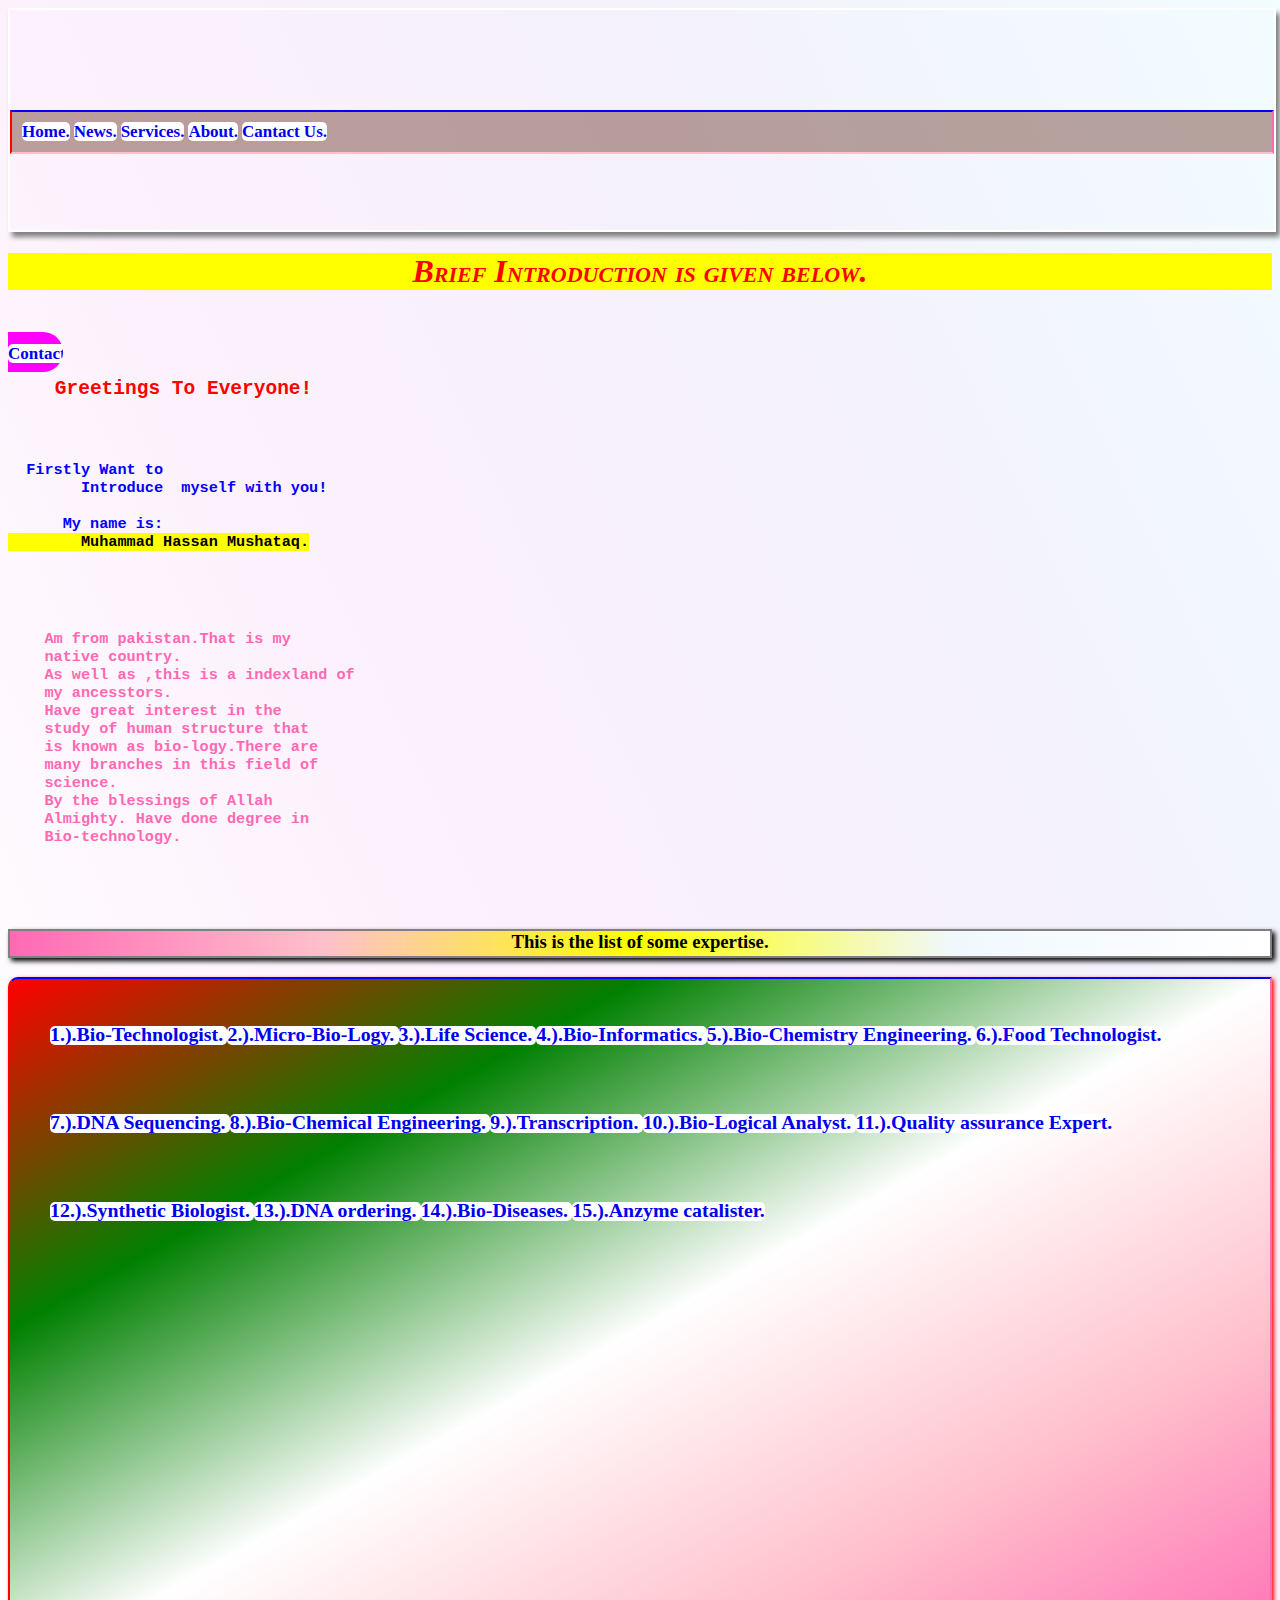
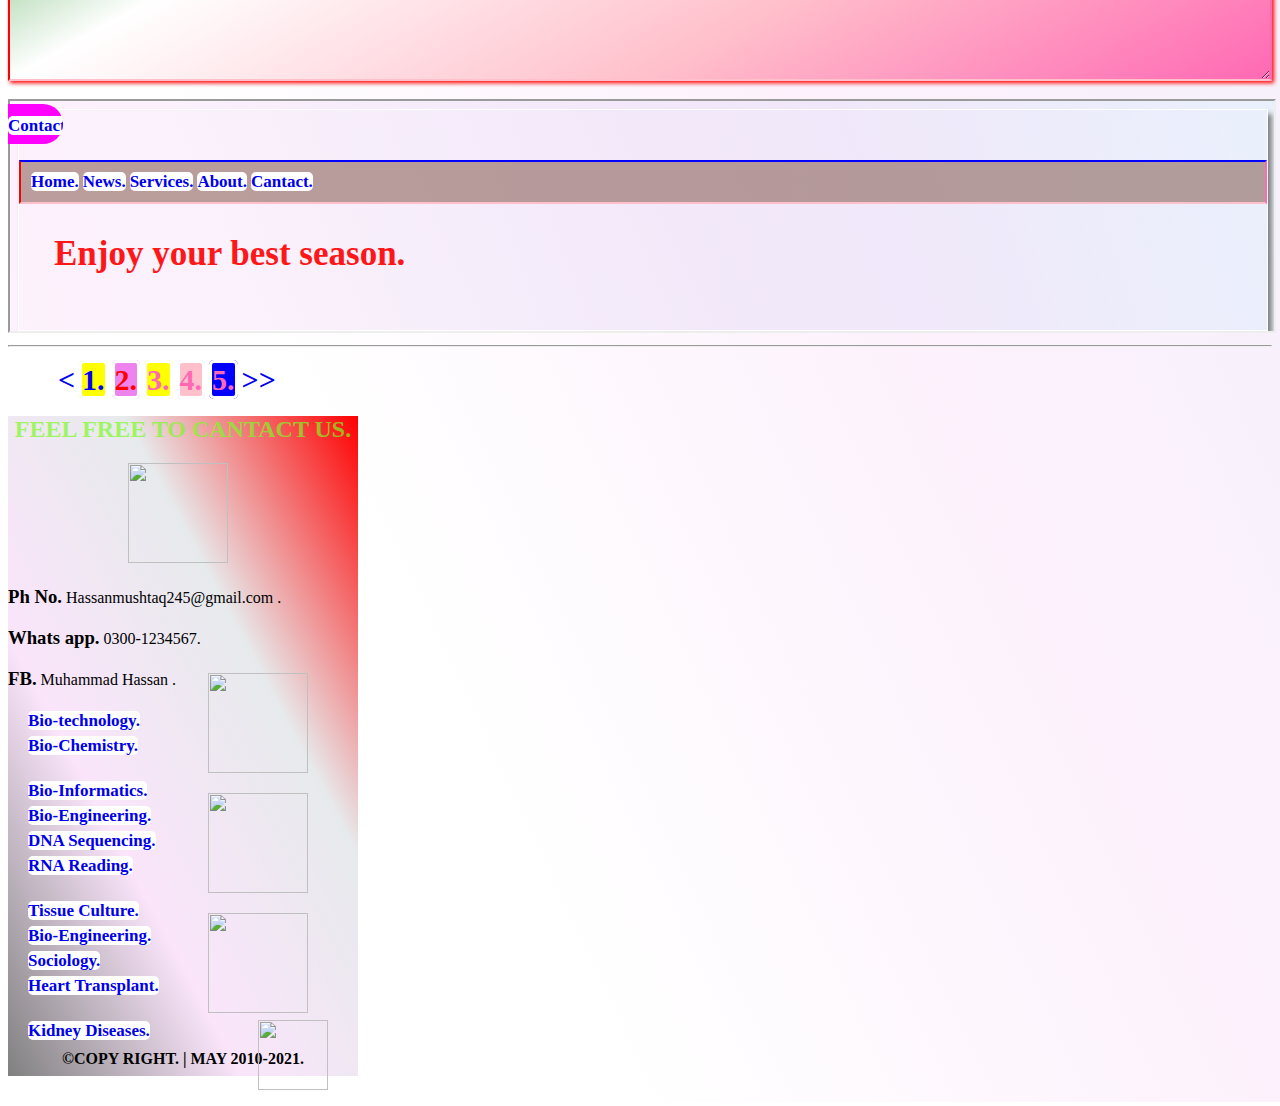
==== commit 9fb9eb7b: "Update about.html" ====
--- a/about.html
+++ b/about.html
@@ -177,7 +177,7 @@
 
   <iframe src="index.html" height="230px" width="100%"></iframe>
 
-  <a href="about.html"><input style="margin-left: 0px;    " class="gototop" type="submit" value="GO TO TOP.    ⬆️" </a>
+ <!-- <a href="about.html"><input style="margin-left: 0px;    " class="gototop" type="submit" value="GO TO TOP.    ⬆️" </a>
     <p style="margin-left: 50px;   ">
       <a style="font-size: 30px;    background-color: white;    " href="index.html">&lt<< /a>
           <a style="background-color: yellow;      color: blue;   " class="pgn" href="index.html">1.</a>
@@ -186,7 +186,7 @@
           <a style="background-color: pink; " class="pgn" href="about.html">4.</a>
           <a style="background-color: blue;   " class="pgn" href="contact.html">5.</a>
           <a style="font-size: 30px;   " href="">>></a>
-    </p>
+    </p>. -->
 
     <hr>
 
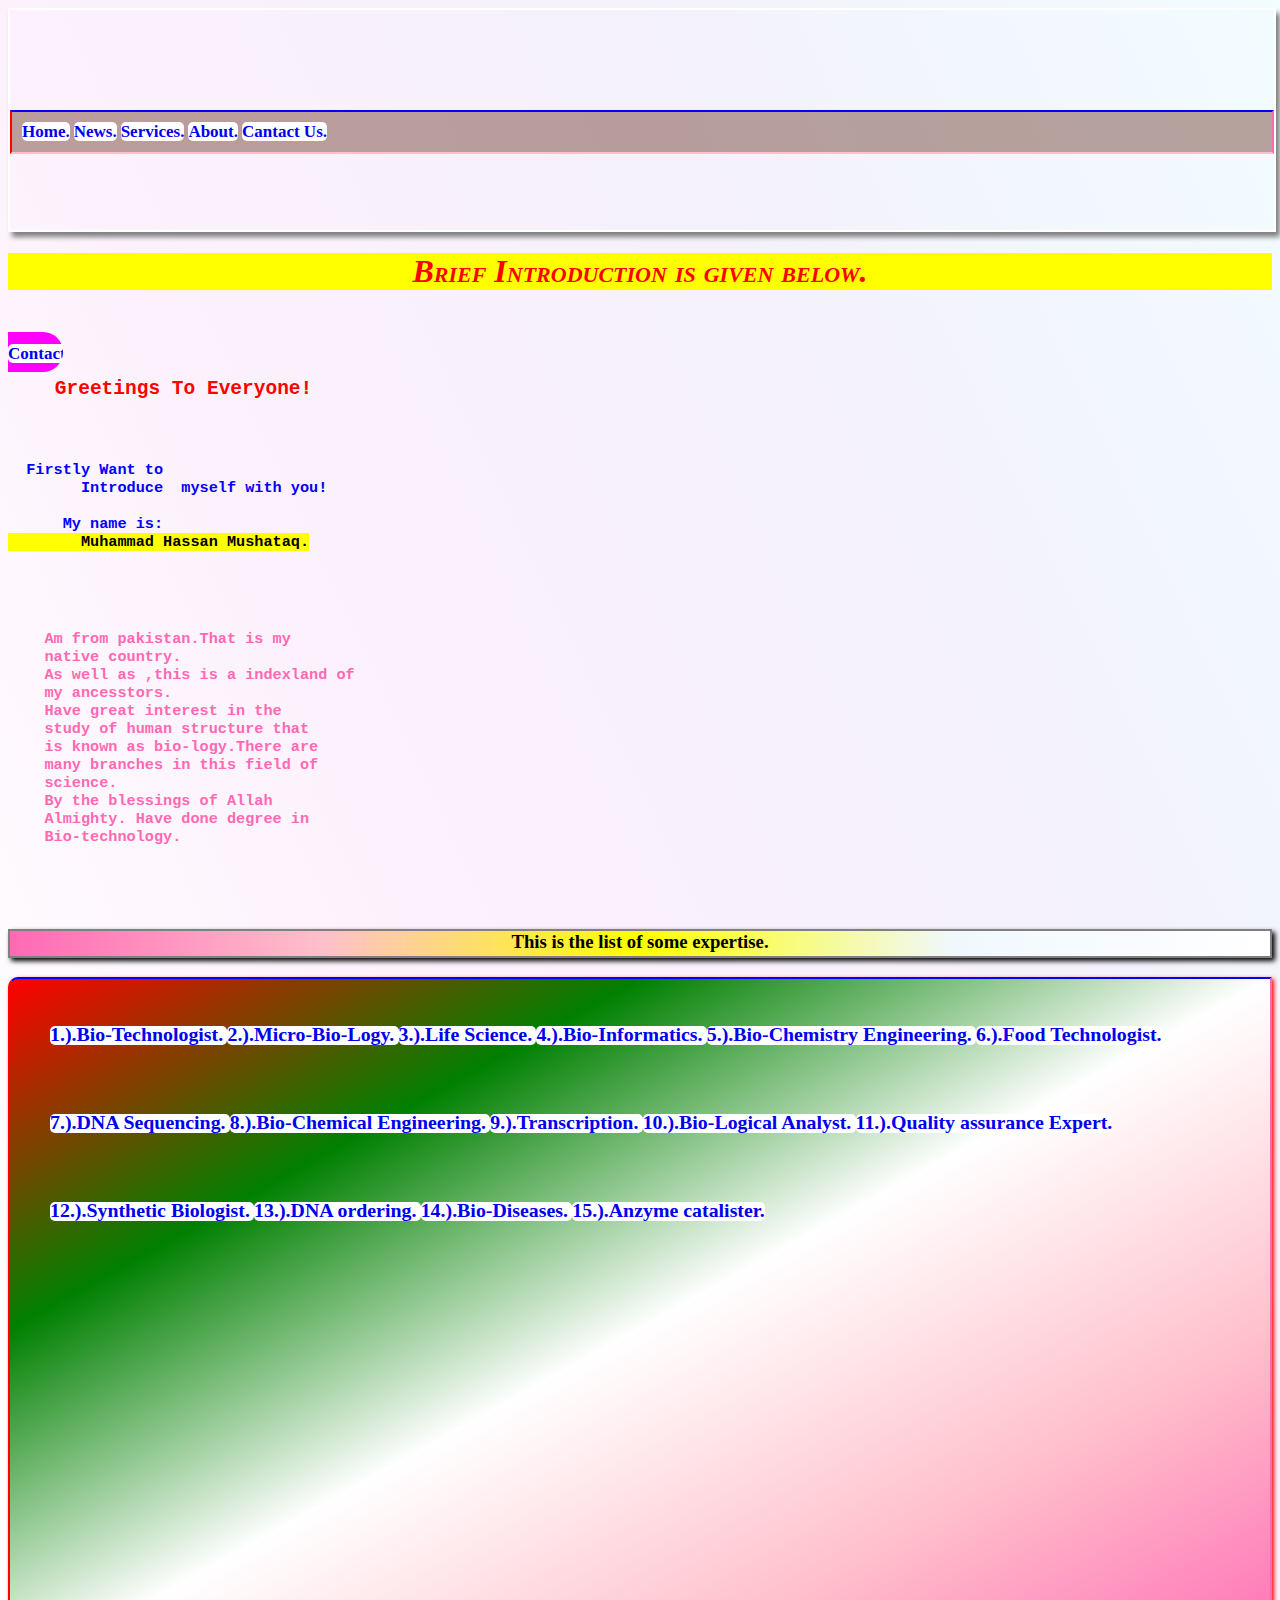
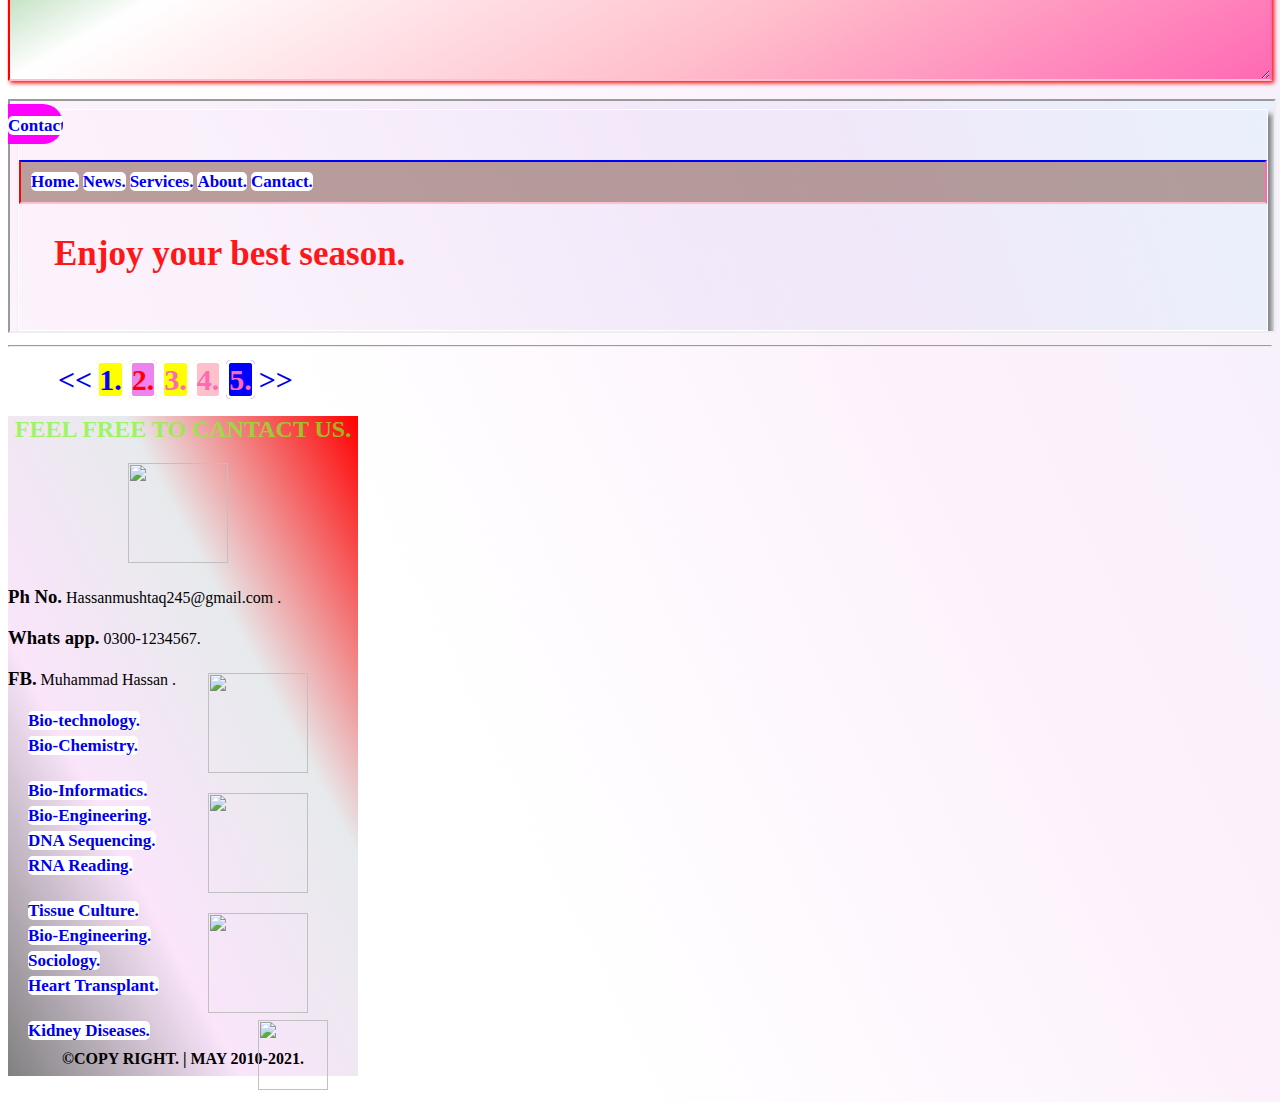
==== commit 38e1d0e4: "Update about.html" ====
--- a/about.html
+++ b/about.html
@@ -200,13 +200,13 @@
          <!--    pagination .-->
 
     <p>
-      <a style="margin-left: 50px;  font-size: 30px;    background-color: white;    " href="index.html">&lt</a>
+      <a style="margin-left: 50px;  font-size: 30px;    background-color: white;    " href="index.html">&lt<</a>
           <a style="background-color: yellow;      color: blue;   " class="pgn" href="index.html">1.</a>
           <a style="background-color: violet;   color: red;   " class="pgn" href="news.html">2.</a>
           <a style="background-color: yellow; " class="pgn" href="services.html">3.</a>
           <a style="background-color: pink; " class="pgn" href="about.html">4.</a>
           <a style="background-color: blue;   " class="pgn" href="contact.html">5.</a>
-          <a style="font-size: 30px;   " href="Contact.html">>></a>
+          <a style="font-size: 30px;   " href="contact.html">>></a>
     </p>
 
     <!-- footer. -->
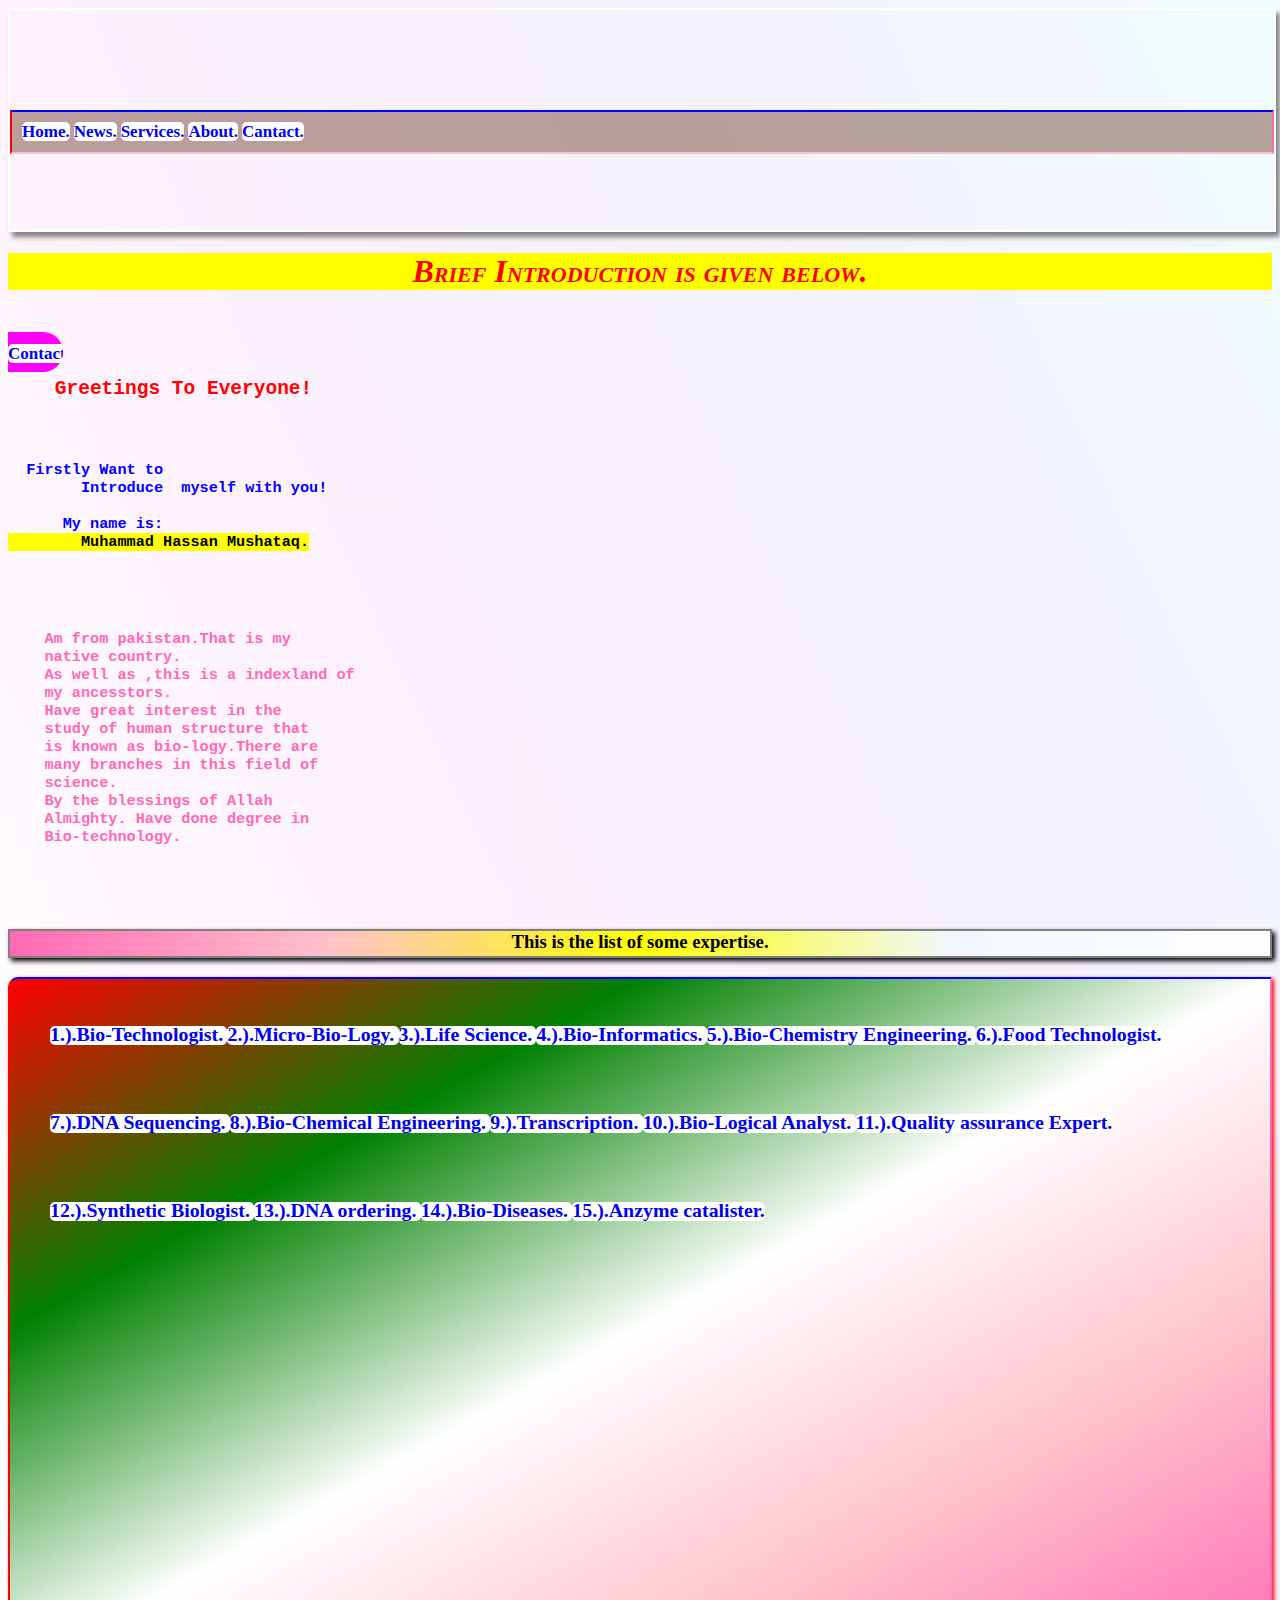
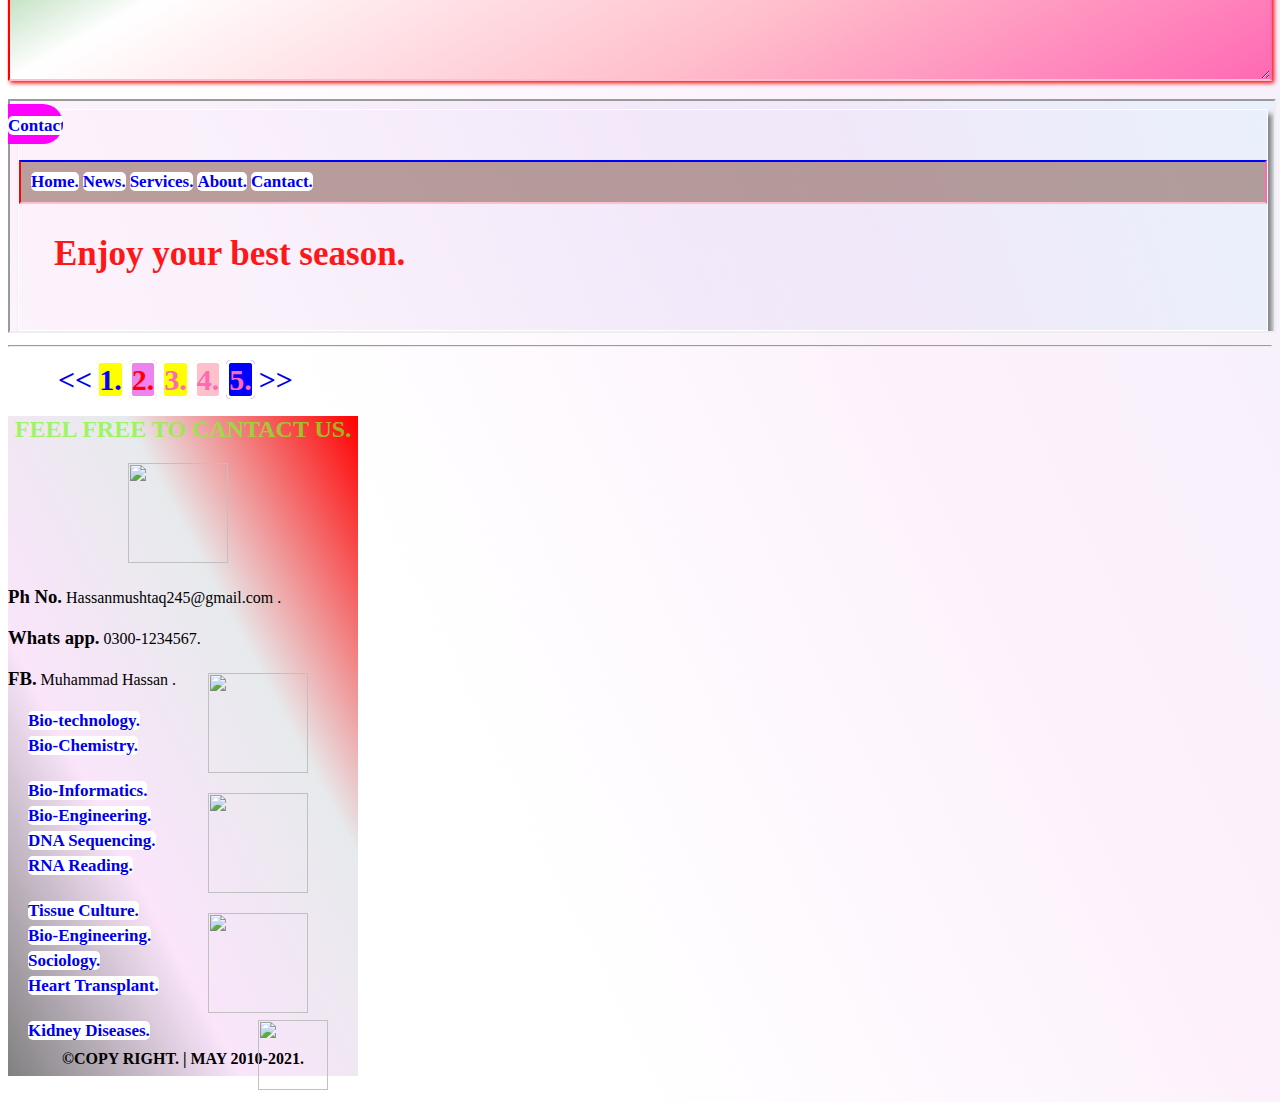
==== commit f4dca137: "Update about.html" ====
--- a/about.html
+++ b/about.html
@@ -17,7 +17,7 @@
       <a href="news.html">News.<li></li></a>
       <a href="services.html">Services.<li></li></a>
       <a href="about.html">About.<li></li></a>
-      <a href="contact.html">Cantact Us.<li></li></a>
+      <a href="contact.html">Cantact.<li></li></a>
     </ul>
   </div>
 
@@ -439,7 +439,7 @@
 </footer>     -->
 
     <img style="margin-left: 250px; height: 70px;  width: 70px;  animation-duration: 25s;   " id="imgmv"
-      src="all/web./4207253.png">
+      src="https://cdn-icons-png.flaticon.com/512/2436/2436636.png       ">
 
 
 </body>
--- a/style.css
+++ b/style.css
@@ -16,7 +16,7 @@
   border: 2px solid white;
   height: 220px;
   width: 100%;
-  background-image: url(" all/news-644847_1920.jpg");
+  background-image: url("https://cdn.pixabay.com/photo/2017/12/01/08/52/feedback-2990424_640.jpg       ");
   background-size: contain;
 }
 
@@ -34,7 +34,7 @@
   border: 2px solid white;
   height: 220px;
   width: 100%;
-  background-image: url(" all/web./about-us-1714489_1920.jpg");
+  background-image: url("https://cdn.pixabay.com/photo/2016/10/04/14/40/about-us-1714489_640.jpg         ");
   background-size: contain;
 }
 #nav5{
